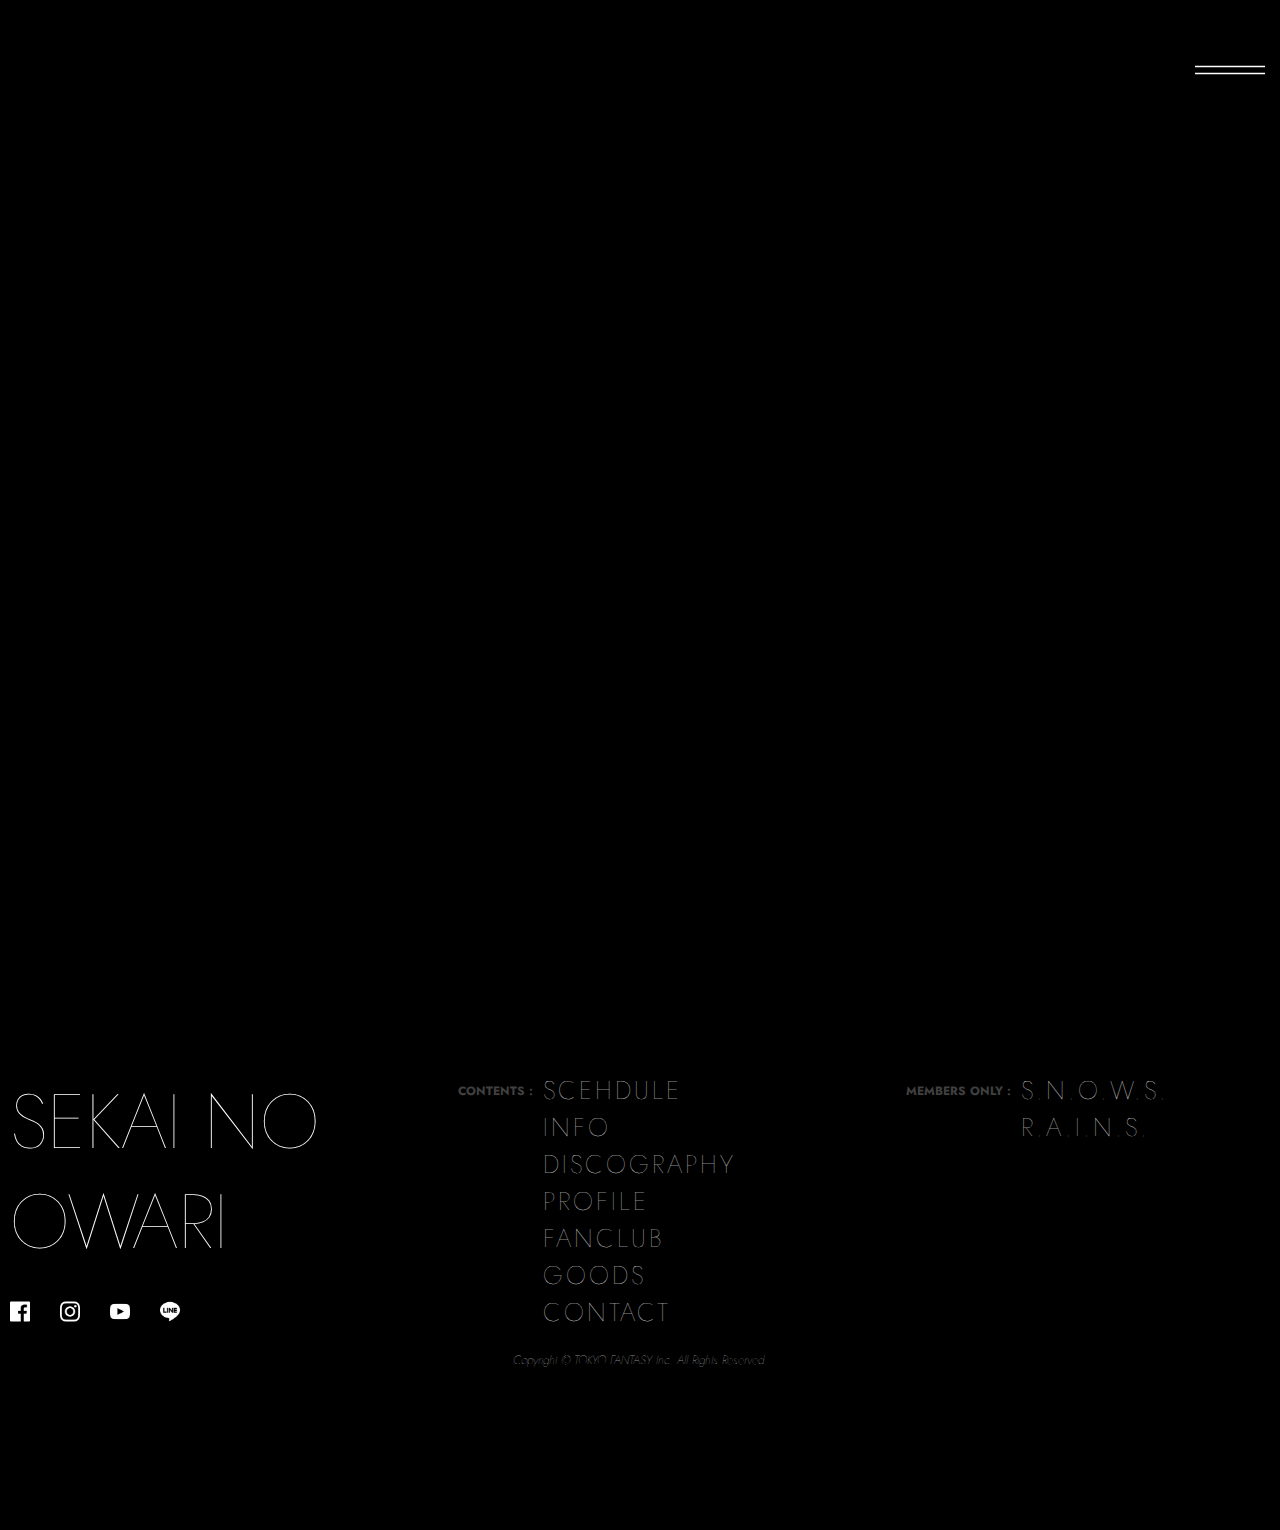
==== info.html @ b091502c "202010060150" ====
<!DOCTYPE html>
<html lang="en">
<head>
    <meta charset="UTF-8">
    <title>INFO</title>
    <meta name="viewport" content="width=device-width, initial-scale=1.0">
    <meta name="Title" content="sekai no owari">
    <meta name="Subject" content="sekai no owari">
    <meta name="Keywords" content="sekai no owari">
    <meta name="Copyright" content="copyright (c) Tokyo Fantasy all rights reserved. contact webmaster for more information webmaster@skow.co.jp">

    <link rel="stylesheet" href="css/main.css">
    <link rel="stylesheet" href="css/media.css">
    <script src="js/jquery-3.5.1.min.js"></script>
    <script src="js/jquery-ui-1.8.23.custom.min.js"></script>
    <script src="js/jquery.scrollTo-1.4.2-min.js"></script>
    <script src="js/jquery.parallax-1.1.3.js"></script>

    <script src="js/main.js"></script>
</head>

<body>
    <div class="top">
        <header class="inbox" id="top">
            <div class="menu_toggle">
                <div class="hambuger">
                    <span></span>
                    <span></span>
                </div>
                <div class="cross">
                    <span></span>
                    <span></span>
                </div>
            </div>

        </header>
        <div class="gnbarea">
            <div class="banner_h1 gnbtit">
                <h1><a>
                        SEKAI
                        NO
                        OWARI
                    </a></h1>
            </div>
            <div class="gnbclose">
                <span></span>
                <span></span>
            </div>
            <div class="fc gnb">
                <h3>CONTENTS : </h3>
                <ul>
                    <li>
                        <a href="#">SCEHDULE</a>
                    </li>
                    <li>
                        <a href="#">INFO</a>
                    </li>
                    <li>
                        <a href="#">DISCOGRAPHY</a>
                    </li>
                    <li>
                        <a href="#">PROFILE</a>
                    </li>
                    <li>
                        <a href="#">FANCLUB</a>
                    </li>
                    <li>
                        <a href="#">GOODS</a>
                    </li>
                    <li>
                        <a href="#">CONTACT</a>
                    </li>
                </ul>
            </div>
        </div>
    </div>
    
    <div class="content">
       
    </div>
    
    
    
    
    
    <footer class="page" id="ft">
        <section class="inbox ft">
            <div class="fbx ftt">
                <div class="col-4 ft1">
                    <h3>
                        <a onclick="location.href='index.html'">SEKAI NO OWARI</a>
                    </h3>
                    <ul class="fsns">
                        <li>
                            <a href="#" class="ico">
                                <img src="images/sns/fb_w.png" alt="">

                            </a>
                        </li>
                        <li>
                            <a href="#" class="ico">
                                <img src="images/sns/insta_w.png" alt="">

                            </a>
                        </li>
                        <li>
                            <a href="#" class="ico">
                                <img src="images/sns/yt_w.png" alt="">

                            </a>
                        </li>
                        <li>
                            <a href="#" class="ico">
                                <img src="images/sns/line_w.png" alt="">

                            </a>
                        </li>
                    </ul>
                </div>
                <div class="col-4 fbx fc">
                    <h3>CONTENTS : </h3>
                    <ul>
                        <li>
                            <a href="#">SCEHDULE</a>
                        </li>
                        <li>
                            <a href="#">INFO</a>
                        </li>
                        <li>
                            <a href="#">DISCOGRAPHY</a>
                        </li>
                        <li>
                            <a href="#">PROFILE</a>
                        </li>
                        <li>
                            <a href="#">FANCLUB</a>
                        </li>
                        <li>
                            <a href="#">GOODS</a>
                        </li>
                        <li>
                            <a href="#">CONTACT</a>
                        </li>
                    </ul>
                </div>
                <div class="col-4 fbx fc fm">
                    <h3>MEMBERS ONLY : </h3>
                    <ul>
                        <li>
                            <a href="#">S.N.O.W.S.</a>
                        </li>
                        <li>
                            <a href="#">R.A.I.N.S.</a>
                        </li>
                    </ul>
                </div>
            </div>
            <address>Copyright © TOKYO FANTASY Inc. All Rights Reserved.</address>

        </section>
    </footer>

</body></html>
---- css/main.css ----
@charset "utf-8";
/* MAIN.CSS */



@import url(gridSetFlex.css);
@import url(gridView.css);
@import url(reset.css);
@import url(core.css);


html,
body {
    margin: 0;
    padding: 0;
    width: 100%;
    height: 100%;


}


/* 그리드 재정의 */
.grid {

    width: 1762px;
    z-index: -1;

}


.page {

    width: 100%;
    height: 100%;
    /*   outline: 2px dotted red;*/
}

.inbox {
    position: relative;
    top: 50%;
    /*세로크기의 중앙에 오도록 셋팅*/
    transform: translateY(-50%);
    width: 1440px;
    max-width: 100%;
    /*height: 100%;*/
    margin: 0 auto;

}

/* 상단 */

.content{
    height:100vh;
    background-color: #000;
}

/* 토글버튼 */

.menu_toggle {

    position: absolute;
    right: 0;
    top: 50px;
    width: 100px;
    height: 40px;
    cursor: pointer;

}

.hambuger,
.cross {

    position: absolute;
    top: 50%;
    left: 50%;
    transform: translate(-50%, -50%);
}


.hambuger span {

    display: block;
    width: 70px;
    height: 2px;
    margin-bottom: 5px;
    overflow: hidden;
    position: relative;
}

.hambuger span:last-child {

    margin: 0;

}

.hambuger span:before,
.hambuger span:after {

    content: "";
    position: absolute;
    width: 100%;
    height: 100%;
    background-color: #fff;
    transform: translateX(-200%);
    transition: transform ease 500ms;
}

.hambuger span:after {

    transform: translateX(0);
}

.hambuger span:last-child::before,
.hambuger span:last-child::after {

    transition-delay: 75ms;
}

.menu_toggle:hover .hambuger span::before {

    transform: translateX(0);
}

.menu_toggle:hover .hambuger span:after {
    transform: translateX(200%);
}

.menu_toggle.active .hambuger span:before {
    transform: translateX(100%);
}

.menu_toggle.active .hambuger span:after {
    transform: translateX(200%);
}

.cross span {
    display: block;
    width: 18px;
    height: 2px;
    background-color: #fff;
    transform: translateY(50%) rotate(45deg) scaleX(0);
    transition: transform ease 200ms;
}

.cross span:last-child {
    transform: translateY(-50%) rotate(-45deg) scaleX(0);
}

.menu_toggle.active .cross span {
    transition-delay: 450ms;
    transform: translateY(50%) rotate(45deg) scaleX(1);
}

.menu_toggle.active .cross span:last-child {
    transform: translateY(-50%) rotate(-45deg) scaleX(1);
}

.gnbarea {
    position: fixed;
    left: 0;
    top: 0;
    width: 100%;
    height: 100vh;
    background-color: rgba(0,0,0,1);
    z-index: 99;
    display: none;
}

.banner_h1.gnbtit h1 a {
    display: block;
    transform: scale(.5);
}

.gnbclose {
    cursor: pointer;
}

.gnbclose span {
    display: block;
    position: absolute;
    right: 243px;
    top: 69px;
    width: 70px;
    height: 2px;
    background-color: #fff;
}

.gnbclose span:first-child {
    transform: rotate(10deg);
}

.gnbclose span:last-child {
    transform: rotate(-10deg);
}

.fc.gnb{
    position:absolute;
    right: 256px;
    bottom:90px;
    transform: scale(1.2);
}









/*////////// 1. 배너영역  /////////////*/



.banner {


    background: url(../images/main_profile.jpg) no-repeat fixed 50% 50%;
    background-size: 70%;
    background-color: #1c1c1c;

}

.banner_h1 {


    width: 30%;
}



.banner_h1 a {

    height: 300px;
    color: #fff;
    font-size: 200px;
    font-family: 'Jost', sans-serif;
    font-weight: 100;
    line-height: 180px;
    transition: color .1s ease-in-out;

}

.banner_h1 pre:hover {

    color: rgba(255, 255, 255, .5);
    transition: color .1s cubic-bezier(.1, .7, .6, .1);
}

.banner_h2 {

    padding: 60px 10px;

}

.banner_h2 pre {

    font-family: 'Jost', sans-serif;
}

.banner_h3 {

    padding: 0px 10px;

}

.banner_h2,
.banner_h3 {

    color: #464646;
    letter-spacing: 3px;
    font-weight: 400;
}

.banner_h3 a {

    color: #fff;
    font-size: 25px;

}

.banner_h3 a:hover {

    color: rgba(255, 255, 255, .5);
    transition: color .1s cubic-bezier(.1, .7, .6, .1);

}




/* topics */

.topics {

    background-color: #000238;
    color: #e9e9e9;

}

#topics {


    top: 20%;
    transform: translate(0%);

}

.topics_title h2 {


    position: absolute;
    left: -90px;
    font-size: 72px;
    transform: rotate(90deg);
    font-family: 'Jost', sans-serif;
    font-weight: 100;
    letter-spacing: 10px;
    text-align: bottom;
}

.topics_list {

    margin-left: 200px;
    display: flex;
    flex-wrap: wrap;
    width: 1230px;
    height: 620px;

}

.topics_list li {

    width: 50%;
    position: relative;

}


.ta {

    width: 100%;
    color: #fff;
    opacity: .9;
    display: flex;

}

.topics_list .date {

    position: absolute;
    top: 0;
    left: 0;


}

.topics_list .date strong {

    font-size: 2.25rem;

}


.topics_list .date p {

    position: absolute;
    top: 10px;
    left: 50px;

}

.topics_list .date i {

    position: absolute;
    top: 30px;
    left: 50px;

}

.cg_sub {

    position: absolute;
    bottom: 0px;
    left: 0;
    z-index: 1;
    width: 86%;
    margin-bottom: 30px;


}

.cg_sub .cg span {

    display: inline-block;
    letter-spacing: 1px;
    margin-bottom: 10px;
    margin-left: 10px;
    opacity: .2;

}

.cg_sub h3 {

    font-size: 20px;

}

.lazy_wrap {

    position: absolute;
    width: 500px;
    height: 300px;
    right: 0;
    bottom: 0;
    top: 20px;
    background-color: rgba(255, 255, 255, 0);
    display: flex;
    justify-content: center;
    opacity: 1;
    transition: background .7s ease-out;
    overflow: hidden;
}

.lazy_wrap img {

    width: 300px;
    height: 300px;
    z-index: 2px;
    transform: scale(1);
    transition: all .5s ease-out;

}

.lazy_wrap:hover {

    background-color: rgba(255, 255, 255, .3);
}

.lazy_wrap:hover img {

    transform: scale(1.15);
}


/* 3. SCHEDULE */

#schedule {

    padding-top: 100px;
    background-color: #fff;

}

.schedule {
    display: flex;
    height: 100%;
    justify-content: space-between;
    align-items: center;
}


.schedule_title h2 {

    position: absolute;
    left: -100px;
    transform: rotate(90deg);
    font-size: 72px;
    font-family: 'Jost', sans-serif;
    font-weight: 100;
    letter-spacing: 10px;
    text-align: bottom;
    color: #000;

}


.schedule_list_detail {
    width: 100vh;
}


.schedule_list_detail li {

    width: 50vw;
    height: 150px;
    border-top-style: solid;
    border-top-width: 1px;
    border-top-color: rgba(195, 195, 195, .2);
    line-height: 50px;
    overflow: hidden;

}




.scha p {
    display: inline-block;
    color: #aaaaaa;
}

.schatop {

    padding: 10px 0;
}

.schabt {

    position: relative;
    color: #fff;
    font-size: 1vw;
    padding: 5px 10px;

}

.schabt b {

    font-weight: 400;
    color: #fff;
    position: relative;
    z-index: 2;
    display: inline;
}

.schabt::before,
.schabt::after {

    content: '';
    position: absolute;
    top: 0;
    left: 0;
    width: 100%;
    height: 100%;
    background: #000;
    z-index: 0;

}

.schabt::after {

    z-index: 1;
    background: #e8e8e8;
    transform: translate3d(-101%, 0, 0)
}

.schabt:hover b {
    animation-name: t-anim;
    animation-duration: 1.4s;
    animation-timing-function: ease;
    animation-iteration-count: 1;
    animation-direction: normal;
    animation-fill-mode: forwards
}

.schabt:hover::after {
    animation-name: gray-anim;
    animation-duration: 1.4s;
    animation-timing-function: ease;
    animation-iteration-count: 1;
    animation-direction: normal;
    animation-fill-mode: forwards
}


@keyframes gray-anim {
    0% {
        transform: translate3d(-101%, 0, 0)
    }

    100% {
        transform: translate3d(100%, 0, 0)
    }
}

@keyframes t-anim {
    0% {
        color: #fff
    }

    40% {
        color: #000
    }

    100% {
        color: #fff
    }
}


.viewall {

    position: relative;
    display: block;
    margin-top: 50px;
    padding: 10px;
    font-weight: 200;
    font-size: 50px;
    z-index: 2;
    overflow: hidden;
}


.viewall::before,
.viewall::after {

    content: '';
    position: absolute;
    bottom: 0;
    left: 0;
    width: 100%;
    height: 1px;
    background: #000;
    z-index: 0;

}

.viewall::after {

    z-index: 1;
    background: #f7f3f3;
    transform: translate3d(-101%, 0, 0)
}

.viewall:hover::after {
    animation-name: gray-anim;
    animation-duration: 1.4s;
    animation-timing-function: ease;
    animation-iteration-count: 1;
    animation-direction: normal;
    animation-fill-mode: forwards
}


@keyframes gray-anim {
    0% {
        transform: translate3d(-101%, 0, 0)
    }

    100% {
        transform: translate3d(100%, 0, 0)
    }
}

.vwtxt {

    display: block;
    transition: all .5s ease-out;

}


.viewall:hover .vwtxt {

    transform: translateX(50px);
}



/* info */
#info {
    padding-top: 100px;
    background-color: #f1f1f1;

}

.info {

    display: flex;
    align-items: center;
    justify-content: space-between;

}

.info_title {
    font-size: 72px;
    font-family: 'Jost', sans-serif;
    font-weight: 100;
    letter-spacing: 10px;
    transform: rotate(90deg);
    letter-spacing: 10px;
    text-align: bottom;
}

.infoul {
    width: 100vh;
}

.infoul li {
    width: 50vw;
    border-top-width: 1px;
    border-top-style: solid;
    border-top-color: rgba(195, 195, 195, .2);
}

.iflitit {
    margin-top: 10px;
    font-size: 1vw;
}

.infoul a {
    display: block;
    padding: 30px 20px;
    transition: .5s;
}

.infoul li:last-child a {
    padding: 0;
}

.infoul a:hover {
    background-color: rgba(195, 195, 195, .2);
}

.infoul li:last-child a:hover {
    background-color: rgba(195, 195, 195, 0);
}

/* VIDEO */

#video {
    background-color: #1c1c1c;
}

.video {

    display: flex;
    align-items: center;
    justify-content: space-between;

}

.video_title {
    color: #e8e8e8;
    font-size: 72px;
    font-family: 'Jost', sans-serif;
    font-weight: 100;
    letter-spacing: 10px;
    transform: rotate(90deg)
}

.topics_list.vdul {
    margin-left: 0;
}

.cg_sub.vt {

    left: 0px;
}

.vi::after {
    position: absolute;
    content: '';
    width: 100%;
    height: 100%;
    top: 0;
    left: 0;
    background-color: rgba(255, 255, 255, .0);
    transition: .5s linear;

}

.lazy_wrap.vi {
    overflow: hidden;
}

.lazy_wrap.vi img {
    width: 500px;
    ;
}

.vi:hover:after {
    background-color: rgba(255, 255, 255, .3);
}

/* 탑 버튼 */

.gotop {
    position: relative;
    bottom: -300px;
    width: 100%;
    height: 100px;
    background-color: #111;
    cursor: pointer;
    transition: all .3s linear;

}

.gotop:hover {

    background-color: #222;

}

.gotop span {
    position: absolute;
    top: 50%;
    width: 20px;
    height: 2px;
    background-color: #fff;
}

.gotop span:first-child {
    transform: rotate(30deg);
    left: 50%
}

.gotop span:last-child {
    transform: rotate(-30deg);
    left: calc(50% - 17px);
}


/* footer */

#ft {
    height: 70vh;
    background-color: #000;
}

.fbx.ftt{
    justify-content: space-between;
}

.ftt .col-4{
    flex-basis: 30%;
}

.ft1 h3 {
    font-size: 6vw;
    margin-bottom: 30px;
    color: #fff;
    font-weight: 100;
    line-height: 100px;
    transition: all .2s linear;
}

.ft1 h3:hover {
    color: rgba(255, 255, 255, .5);
}


.fsns {
    display: flex;
    
}

.fsns li {
    margin-right: 30px;
}

.ico img {
    width: 20px;
    opacity: 1;
    transition: .3s linear;

}


.ico:hover img {
    opacity: .4;
}

.fc h3 {
    color: #404040;
    margin-right: 10px;
    margin-top: 10px;
}

.fc ul a {
    font-size: 2vw;
    color: #fff;
    font-weight: 100;
    letter-spacing: 3px;
    transition: .3s linear;
}

.fc ul a:hover {
    color: rgba(255, 255, 255, .5);
}

.ft address {
    text-align: center;
    color: #fff;
    font-weight: 100;
    margin-top: 10px;
}
---- css/media.css ----
@charset "utf-8";
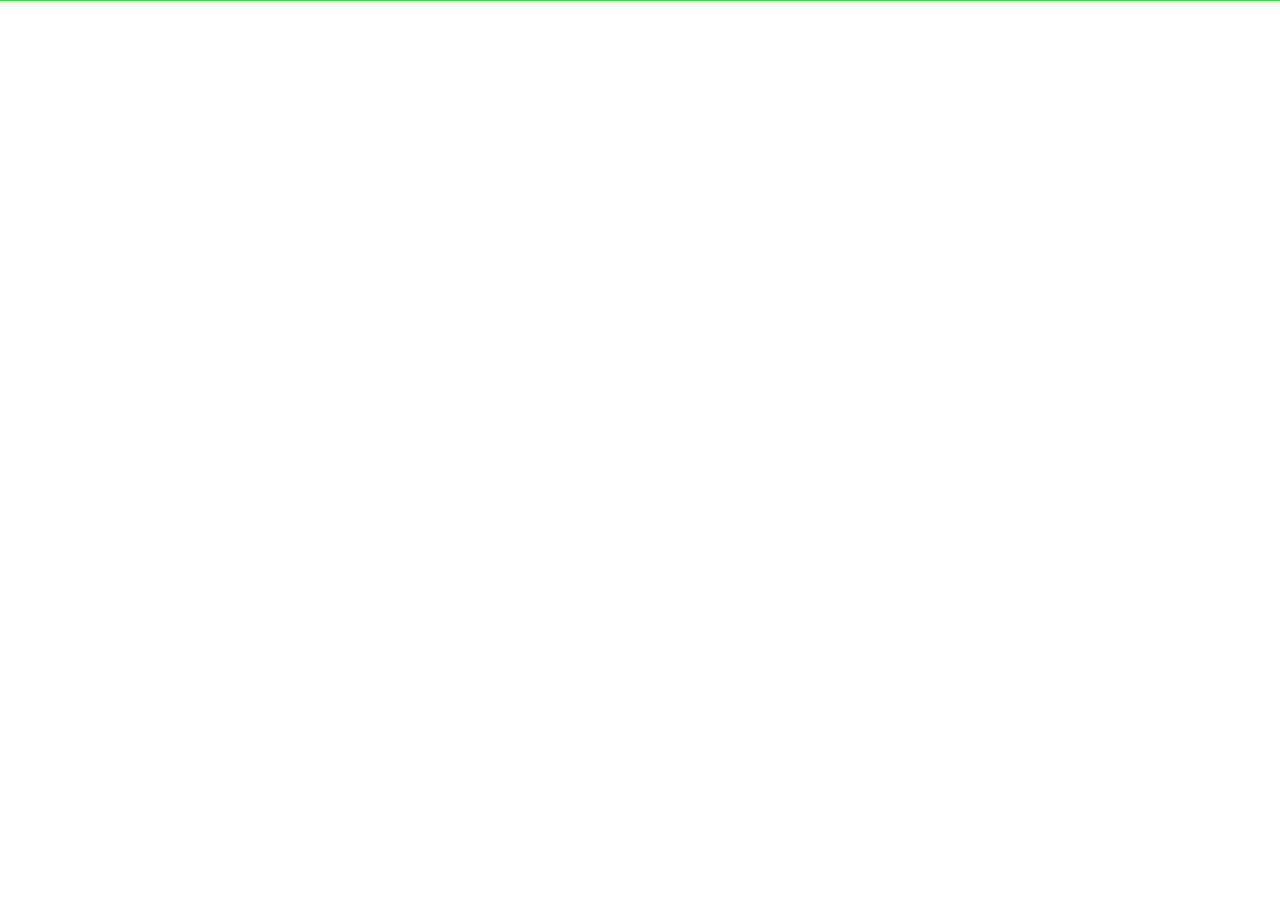
==== commit 6cfe7983: "20201008" ====
--- a/info.html
+++ b/info.html
@@ -13,10 +13,18 @@
     <link rel="stylesheet" href="css/media.css">
     <script src="js/jquery-3.5.1.min.js"></script>
     <script src="js/jquery-ui-1.8.23.custom.min.js"></script>
-    <script src="js/jquery.scrollTo-1.4.2-min.js"></script>
-    <script src="js/jquery.parallax-1.1.3.js"></script>
+    <script src="js/jquery.smoothwheel.js"></script>
 
     <script src="js/main.js"></script>
+    
+    <style>
+        .content{
+            height: 100%;
+            background-color: #fff;
+            margin-top: 100%;
+        }
+    
+    </style>
 </head>
 
 <body>
@@ -74,90 +82,90 @@
             </div>
         </div>
     </div>
-    
-    <div class="content">
-       
-    </div>
-    
-    
-    
-    
-    
-    <footer class="page" id="ft">
-        <section class="inbox ft">
-            <div class="fbx ftt">
-                <div class="col-4 ft1">
-                    <h3>
-                        <a onclick="location.href='index.html'">SEKAI NO OWARI</a>
-                    </h3>
-                    <ul class="fsns">
-                        <li>
-                            <a href="#" class="ico">
-                                <img src="images/sns/fb_w.png" alt="">
-
-                            </a>
-                        </li>
-                        <li>
-                            <a href="#" class="ico">
-                                <img src="images/sns/insta_w.png" alt="">
-
-                            </a>
-                        </li>
-                        <li>
-                            <a href="#" class="ico">
-                                <img src="images/sns/yt_w.png" alt="">
-
-                            </a>
-                        </li>
-                        <li>
-                            <a href="#" class="ico">
-                                <img src="images/sns/line_w.png" alt="">
-
-                            </a>
-                        </li>
-                    </ul>
-                </div>
-                <div class="col-4 fbx fc">
-                    <h3>CONTENTS : </h3>
-                    <ul>
-                        <li>
-                            <a href="#">SCEHDULE</a>
-                        </li>
-                        <li>
-                            <a href="#">INFO</a>
-                        </li>
-                        <li>
-                            <a href="#">DISCOGRAPHY</a>
-                        </li>
-                        <li>
-                            <a href="#">PROFILE</a>
-                        </li>
-                        <li>
-                            <a href="#">FANCLUB</a>
-                        </li>
-                        <li>
-                            <a href="#">GOODS</a>
-                        </li>
-                        <li>
-                            <a href="#">CONTACT</a>
-                        </li>
-                    </ul>
-                </div>
-                <div class="col-4 fbx fc fm">
-                    <h3>MEMBERS ONLY : </h3>
-                    <ul>
-                        <li>
-                            <a href="#">S.N.O.W.S.</a>
-                        </li>
-                        <li>
-                            <a href="#">R.A.I.N.S.</a>
-                        </li>
-                    </ul>
-                </div>
+    <div id="wrap">
+            <div class="content">
+               
             </div>
-            <address>Copyright © TOKYO FANTASY Inc. All Rights Reserved.</address>
-
-        </section>
-    </footer>
-
+            
+            
+            
+            
+            
+            <footer class="page" id="ft">
+                <section class="inbox ft">
+                    <div class="fbx ftt">
+                        <div class="col-4 ft1">
+                            <h3>
+                                <a onclick="location.href='index.html'">SEKAI NO OWARI</a>
+                            </h3>
+                            <ul class="fsns">
+                                <li>
+                                    <a href="#" class="ico">
+                                        <img src="images/sns/fb_w.png" alt="">
+        
+                                    </a>
+                                </li>
+                                <li>
+                                    <a href="#" class="ico">
+                                        <img src="images/sns/insta_w.png" alt="">
+        
+                                    </a>
+                                </li>
+                                <li>
+                                    <a href="#" class="ico">
+                                        <img src="images/sns/yt_w.png" alt="">
+        
+                                    </a>
+                                </li>
+                                <li>
+                                    <a href="#" class="ico">
+                                        <img src="images/sns/line_w.png" alt="">
+        
+                                    </a>
+                                </li>
+                            </ul>
+                        </div>
+                        <div class="col-4 fbx fc">
+                            <h3>CONTENTS : </h3>
+                            <ul>
+                                <li>
+                                    <a href="#">SCEHDULE</a>
+                                </li>
+                                <li>
+                                    <a href="#">INFO</a>
+                                </li>
+                                <li>
+                                    <a href="#">DISCOGRAPHY</a>
+                                </li>
+                                <li>
+                                    <a href="#">PROFILE</a>
+                                </li>
+                                <li>
+                                    <a href="#">FANCLUB</a>
+                                </li>
+                                <li>
+                                    <a href="#">GOODS</a>
+                                </li>
+                                <li>
+                                    <a href="#">CONTACT</a>
+                                </li>
+                            </ul>
+                        </div>
+                        <div class="col-4 fbx fc fm">
+                            <h3>MEMBERS ONLY : </h3>
+                            <ul>
+                                <li>
+                                    <a href="#">S.N.O.W.S.</a>
+                                </li>
+                                <li>
+                                    <a href="#">R.A.I.N.S.</a>
+                                </li>
+                            </ul>
+                        </div>
+                    </div>
+                    <address>Copyright © TOKYO FANTASY Inc. All Rights Reserved.</address>
+        
+                </section>
+            </footer>
+        </div>
 </body></html>--- a/css/main.css
+++ b/css/main.css
@@ -11,11 +11,11 @@
 
 html,
 body {
-    margin: 0;
-    padding: 0;
-    width: 100%;
-    height: 100%;
-
+	margin: 0;
+	padding: 0;
+	width: 100%;
+	height: 100%;
+	overflow: hidden;
 
 }
 
@@ -23,866 +23,962 @@
 /* 그리드 재정의 */
 .grid {
 
-    width: 1762px;
-    z-index: -1;
+	width: 1762px;
+	z-index: -1;
 
 }
 
 
 .page {
 
-    width: 100%;
-    height: 100%;
-    /*   outline: 2px dotted red;*/
+	width: 100%;
+	height: 100%;
+	/*   outline: 2px dotted red;*/
 }
 
 .inbox {
-    position: relative;
-    top: 50%;
-    /*세로크기의 중앙에 오도록 셋팅*/
-    transform: translateY(-50%);
-    width: 1440px;
-    max-width: 100%;
-    /*height: 100%;*/
-    margin: 0 auto;
-
+	position: relative;
+	top: 50%;
+	/*세로크기의 중앙에 오도록 셋팅*/
+	transform: translateY(-50%);
+	width: 1440px;
+	max-width: 100%;
+	/*height: 100%;*/
+	margin: 0 auto;
+
+}
+
+#wrap {
+	width: 100%;
+	height: 100%;
+	overflow: auto;
 }
 
 /* 상단 */
 
-.content{
-    height:100vh;
-    background-color: #000;
+.top {
+	position: relative;
+	z-index: 999;
+	width: 100%;
+	outline: 1px solid lime;
+}
+
+.toptit {
+	position: absolute;
+	top: 55px;
+	left: 15%;
+	color: #fff;
+	display: none;
+	font-size: 2vw;
+	font-weight: 100;
+	transition: .8s ease-out;
+	cursor: pointer;
 }
 
 /* 토글버튼 */
 
 .menu_toggle {
 
-    position: absolute;
-    right: 0;
-    top: 50px;
-    width: 100px;
-    height: 40px;
-    cursor: pointer;
+	position: absolute;
+	right: 0;
+	top: 50px;
+	width: 100px;
+	height: 40px;
+	cursor: pointer;
 
 }
 
 .hambuger,
 .cross {
 
+	position: absolute;
+	top: 50%;
+	left: 50%;
+	transform: translate(-50%, -50%);
+}
+
+
+.hambuger span {
+
+	display: block;
+	width: 70px;
+	height: 2px;
+	margin-bottom: 5px;
+	overflow: hidden;
+	position: relative;
+	background-color: #fff;
+}
+
+.hambuger span:last-child {
+
+	margin: 0;
+
+}
+
+.hambuger span:before,
+.hambuger span:after {
+
+	content: "";
+	position: absolute;
+	width: 100%;
+	height: 100%;
+	background-color: #fff;
+	transform: translateX(-200%);
+	transition: transform ease 500ms;
+}
+
+.hambuger span:after {
+
+	transform: translateX(0);
+}
+
+.hambuger span:last-child::before,
+.hambuger span:last-child::after {
+
+	transition-delay: 75ms;
+}
+
+.menu_toggle:hover .hambuger span::before {
+
+	transform: translateX(0);
+}
+
+.menu_toggle:hover .hambuger span:after {
+	transform: translateX(200%);
+}
+
+.menu_toggle.active .hambuger span:before {
+	transform: translateX(100%);
+}
+
+.menu_toggle.active .hambuger span:after {
+	transform: translateX(200%);
+}
+
+.cross span {
+	display: block;
+	width: 18px;
+	height: 2px;
+	background-color: #fff;
+	transform: translateY(50%) rotate(45deg) scaleX(0);
+	transition: transform ease 200ms;
+}
+
+.cross span:last-child {
+	transform: translateY(-50%) rotate(-45deg) scaleX(0);
+}
+
+.menu_toggle.active .cross span {
+	transition-delay: 450ms;
+	transform: translateY(50%) rotate(45deg) scaleX(1);
+}
+
+.menu_toggle.active .cross span:last-child {
+	transform: translateY(-50%) rotate(-45deg) scaleX(1);
+}
+
+.gnbarea {
+	position: fixed;
+	left: 0;
+	top: 0;
+	width: 100%;
+	height: 100vh;
+	background-color: rgba(0, 0, 0, 1);
+	z-index: 99;
+	display: none;
+}
+
+.banner_h1.gnbtit h1 a {
+	display: block;
+	transform: scale(.5);
+}
+
+.gnbclose {
+	position: absolute;
+	right: 239px;
+    top: 13px;
+	width:100px;
+	height:100px;
+	color:#fff;
+	font-size: 5vw;
+	font-weight: 100;
+	cursor: pointer;
+	text-align: center;
+	line-height: 100px;
+}
+
+.fc.gnb {
+	position: absolute;
+	right: 256px;
+	bottom: 90px;
+	transform: scale(1.2);
+}
+
+
+
+
+
+
+
+
+
+/*////////// 1. 배너영역  /////////////*/
+
+
+
+.banner {
+
+	position: relative;
+	/*	
+	background: url(../images/main_profile.jpg) no-repeat fixed 50% 50%;
+	background-size: 70%;*/
+	background-color: #1c1c1c;
+	/*overflow: hidden;*/
+
+}
+
+/*움직일 배너 이미지*/
+.mpro {
+	position: absolute;
+	width: 70%;
+	left: 25%;
+	transition: top 1s ease-out;
+}
+
+.banner_h1 {
+
+
+	width: 30%;
+}
+
+
+
+.banner_h1 a {
+
+	height: 300px;
+	color: #fff;
+	font-size: 200px;
+	font-family: 'Jost', sans-serif;
+	font-weight: 100;
+	line-height: 180px;
+	transition: color .1s ease-in-out;
+
+}
+
+.banner_h1 pre:hover {
+
+	color: rgba(255, 255, 255, .5);
+	transition: color .1s cubic-bezier(.1, .7, .6, .1);
+}
+
+.banner_h2 {
+
+	padding: 60px 10px;
+
+}
+
+.banner_h2 pre {
+
+	font-family: 'Jost', sans-serif;
+}
+
+.banner_h3 {
+
+	padding: 0px 10px;
+
+}
+
+.banner_h2,
+.banner_h3 {
+
+	color: #464646;
+	letter-spacing: 3px;
+	font-weight: 400;
+}
+
+.banner_h3 a {
+
+	color: #fff;
+	font-size: 25px;
+
+}
+
+.banner_h3 a:hover {
+
+	color: rgba(255, 255, 255, .5);
+	transition: color .1s cubic-bezier(.1, .7, .6, .1);
+
+}
+
+
+
+
+/* topics */
+
+.topics {
+
+	background-color: #000238;
+	color: #e9e9e9;
+
+}
+
+#topics {
+
+
+	top: 20%;
+	transform: translate(0%);
+
+}
+
+.topics_title h2 {
+
+
+	position: absolute;
+	left: -90px;
+	font-size: 72px;
+	transform: rotate(90deg);
+	font-family: 'Jost', sans-serif;
+	font-weight: 100;
+	letter-spacing: 10px;
+	text-align: bottom;
+}
+
+.topics_list {
+
+	margin-left: 200px;
+	display: flex;
+	flex-wrap: wrap;
+	width: 1230px;
+	height: 620px;
+
+}
+
+.topics_list li {
+
+	width: 50%;
+	position: relative;
+
+}
+
+
+.ta {
+
+	width: 100%;
+	color: #fff;
+	opacity: .9;
+	display: flex;
+
+}
+
+.topics_list .date {
+
+	position: absolute;
+	top: 0;
+	left: 0;
+
+
+}
+
+.topics_list .date strong {
+
+	font-size: 2.25rem;
+
+}
+
+
+.topics_list .date p {
+
+	position: absolute;
+	top: 10px;
+	left: 50px;
+
+}
+
+.topics_list .date i {
+
+	position: absolute;
+	top: 30px;
+	left: 50px;
+
+}
+
+.cg_sub {
+
+	position: absolute;
+	bottom: 0px;
+	left: 0;
+	z-index: 1;
+	width: 86%;
+	margin-bottom: 30px;
+
+
+}
+
+.cg_sub .cg span {
+
+	display: inline-block;
+	letter-spacing: 1px;
+	margin-bottom: 10px;
+	margin-left: 10px;
+	opacity: .2;
+
+}
+
+.cg_sub h3 {
+
+	font-size: 20px;
+	white-space: nowrap;
+}
+
+.lazy_wrap {
+
+	position: absolute;
+	width: 500px;
+	height: 300px;
+	right: 0;
+	bottom: 0;
+	top: 20px;
+	background-color: rgba(255, 255, 255, 0);
+	display: flex;
+	justify-content: center;
+	opacity: 1;
+	transition: background .7s ease-out;
+	overflow: hidden;
+}
+
+.lazy_wrap img {
+
+	width: 300px;
+	height: 300px;
+	z-index: 2px;
+	transform: scale(1);
+	transition: all .5s ease-out;
+
+}
+
+.lazy_wrap:hover {
+
+	background-color: rgba(255, 255, 255, .3);
+}
+
+.lazy_wrap:hover img {
+
+	transform: scale(1.15);
+}
+
+
+/* 3. SCHEDULE */
+
+#schedule {
+
+	padding-top: 100px;
+	background-color: #fff;
+
+}
+
+.schedule {
+	display: flex;
+	height: 100%;
+	justify-content: space-between;
+	align-items: center;
+}
+
+
+.schedule_title h2 {
+
+	position: absolute;
+	left: -100px;
+	transform: rotate(90deg);
+	font-size: 72px;
+	font-family: 'Jost', sans-serif;
+	font-weight: 100;
+	letter-spacing: 10px;
+	text-align: bottom;
+	color: #000;
+
+}
+
+
+.schedule_list_detail {
+	width: 100vh;
+}
+
+
+.schedule_list_detail li {
+
+	width: 50vw;
+	height: 150px;
+	border-top-style: solid;
+	border-top-width: 1px;
+	border-top-color: rgba(195, 195, 195, .2);
+	line-height: 50px;
+	overflow: hidden;
+
+}
+
+
+
+
+.scha p {
+	display: inline-block;
+	color: #aaaaaa;
+}
+
+.schatop {
+
+	padding: 10px 0;
+}
+
+.schabt {
+
+	position: relative;
+	color: #fff;
+	font-size: 1vw;
+	padding: 5px 10px;
+
+}
+
+.schabt b {
+
+	font-weight: 400;
+	color: #fff;
+	position: relative;
+	z-index: 2;
+	display: inline;
+}
+
+.schabt::before,
+.schabt::after {
+
+	content: '';
+	position: absolute;
+	top: 0;
+	left: 0;
+	width: 100%;
+	height: 100%;
+	background: #000;
+	z-index: 0;
+
+}
+
+.schabt::after {
+
+	z-index: 1;
+	background: #e8e8e8;
+	transform: translate3d(-101%, 0, 0)
+}
+
+.schabt:hover b {
+	animation-name: t-anim;
+	animation-duration: 1.4s;
+	animation-timing-function: ease;
+	animation-iteration-count: 1;
+	animation-direction: normal;
+	animation-fill-mode: forwards
+}
+
+.schabt:hover::after {
+	animation-name: gray-anim;
+	animation-duration: 1.4s;
+	animation-timing-function: ease;
+	animation-iteration-count: 1;
+	animation-direction: normal;
+	animation-fill-mode: forwards
+}
+
+
+@keyframes gray-anim {
+	0% {
+		transform: translate3d(-101%, 0, 0)
+	}
+
+	100% {
+		transform: translate3d(100%, 0, 0)
+	}
+}
+
+@keyframes t-anim {
+	0% {
+		color: #fff
+	}
+
+	40% {
+		color: #000
+	}
+
+	100% {
+		color: #fff
+	}
+}
+
+
+.viewall {
+
+	position: relative;
+	display: block;
+	margin-top: 50px;
+	padding: 10px;
+	font-weight: 200;
+	font-size: 50px;
+	z-index: 2;
+	overflow: hidden;
+}
+
+
+.viewall::before,
+.viewall::after {
+
+	content: '';
+	position: absolute;
+	bottom: 0;
+	left: 0;
+	width: 100%;
+	height: 1px;
+	background: #000;
+	z-index: 0;
+
+}
+
+.viewall::after {
+
+	z-index: 1;
+	background: #f7f3f3;
+	transform: translate3d(-101%, 0, 0)
+}
+
+.viewall:hover::after {
+	animation-name: gray-anim;
+	animation-duration: 1.4s;
+	animation-timing-function: ease;
+	animation-iteration-count: 1;
+	animation-direction: normal;
+	animation-fill-mode: forwards
+}
+
+
+@keyframes gray-anim {
+	0% {
+		transform: translate3d(-101%, 0, 0)
+	}
+
+	100% {
+		transform: translate3d(100%, 0, 0)
+	}
+}
+
+.vwtxt {
+
+	display: block;
+	transition: all .5s ease-out;
+
+}
+
+
+.viewall:hover .vwtxt {
+
+	transform: translateX(50px);
+}
+
+.vwtxt small {
+	outline: 1px solid lime;
+	line-height: 50px;
+	position: absolute;
+	right: 2%;
+}
+
+
+/* info */
+#info {
+	padding-top: 100px;
+	background-color: #f1f1f1;
+
+}
+
+.info {
+
+	display: flex;
+	align-items: center;
+	justify-content: space-between;
+
+}
+
+.info_title {
+	font-size: 72px;
+	font-family: 'Jost', sans-serif;
+	font-weight: 100;
+	letter-spacing: 10px;
+	transform: rotate(90deg);
+	letter-spacing: 10px;
+	text-align: bottom;
+}
+
+.infoul {
+	width: 100vh;
+}
+
+.infoul li {
+	width: 50vw;
+	border-top-width: 1px;
+	border-top-style: solid;
+	border-top-color: rgba(195, 195, 195, .2);
+}
+
+.iflitit {
+	margin-top: 10px;
+	font-size: 1vw;
+}
+
+.infoul a {
+	display: block;
+	padding: 30px 20px;
+	transition: .5s;
+}
+
+.infoul li:last-child a {
+	padding: 0;
+}
+
+.infoul a:hover {
+	background-color: rgba(195, 195, 195, .2);
+}
+
+.infoul li:last-child a:hover {
+	background-color: rgba(195, 195, 195, 0);
+}
+
+/* VIDEO */
+
+#video {
+	background-color: #1c1c1c;
+	position: relative;
+}
+
+.video {
+	top:0;
+	transform: none;
+	/*.inbox동시적용됨!*/
+	display: flex;
+	align-items: center;
+	justify-content: space-between;
+	transition: top 1s ease-out;
+}
+
+.video_title {
+	color: #e8e8e8;
+	font-size: 72px;
+	font-family: 'Jost', sans-serif;
+	font-weight: 100;
+	letter-spacing: 10px;
+	transform: rotate(90deg)
+}
+
+.topics_list.vdul {
+	margin-left: 0;
+}
+
+.cg_sub.vt {
+
+	left: 0px;
+}
+
+.vi::after {
+	position: absolute;
+	content: '';
+	width: 100%;
+	height: 100%;
+	top: 0;
+	left: 0;
+	background-color: rgba(255, 255, 255, .0);
+	transition: .5s linear;
+
+}
+
+.lazy_wrap.vi {
+	overflow: hidden;
+}
+
+.lazy_wrap.vi img {
+	width: 500px;
+	;
+}
+
+.vi:hover:after {
+	background-color: rgba(255, 255, 255, .3);
+}
+
+
+.circle-fill {
+	position: absolute;
+	fill: transparent;
+	top: 50%;
+	left: 50%;
+	transform: translate(-15%, -25%);
+	z-index: 1;
+}
+
+
+/* 탑 버튼 */
+
+.gotop {
+	position: absolute;
+	bottom: 0;
+	width: 100%;
+	height: 100px;
+	background-color: #111;
+	cursor: pointer;
+	transition: all .3s linear;
+
+}
+
+.gotop:hover {
+
+	background-color: #222;
+
+}
+
+.gotop span {
+	position: absolute;
+	top: 50%;
+	width: 20px;
+	height: 2px;
+	background-color: #fff;
+}
+
+.gotop span:first-child {
+	transform: rotate(30deg);
+	left: 50%
+}
+
+.gotop span:last-child {
+	transform: rotate(-30deg);
+	left: calc(50% - 17px);
+}
+
+
+/* 뮤직비디오 창 열기 */
+
+#yto{
+	position: fixed;
+	width:100%;
+	height:100%;
+	background-color: #000;
+	left:0;
+	top:0;
+	display: none;
+	z-index: 99999;
+}
+
+#screen{
     position: absolute;
     top: 50%;
     left: 50%;
-    transform: translate(-50%, -50%);
-}
-
-
-.hambuger span {
-
+    transform: translate(-50%,-50%);
+    width: 50%;
+    background-color: #000;
+}
+
+/*스크린비율유지*/
+#screen::before{
+    content: "";
     display: block;
-    width: 70px;
-    height: 2px;
-    margin-bottom: 5px;
-    overflow: hidden;
-    position: relative;
-}
-
-.hambuger span:last-child {
-
-    margin: 0;
-
-}
-
-.hambuger span:before,
-.hambuger span:after {
-
-    content: "";
-    position: absolute;
-    width: 100%;
-    height: 100%;
-    background-color: #fff;
-    transform: translateX(-200%);
-    transition: transform ease 500ms;
-}
-
-.hambuger span:after {
-
-    transform: translateX(0);
-}
-
-.hambuger span:last-child::before,
-.hambuger span:last-child::after {
-
-    transition-delay: 75ms;
-}
-
-.menu_toggle:hover .hambuger span::before {
-
-    transform: translateX(0);
-}
-
-.menu_toggle:hover .hambuger span:after {
-    transform: translateX(200%);
-}
-
-.menu_toggle.active .hambuger span:before {
-    transform: translateX(100%);
-}
-
-.menu_toggle.active .hambuger span:after {
-    transform: translateX(200%);
-}
-
-.cross span {
-    display: block;
-    width: 18px;
-    height: 2px;
-    background-color: #fff;
-    transform: translateY(50%) rotate(45deg) scaleX(0);
-    transition: transform ease 200ms;
-}
-
-.cross span:last-child {
-    transform: translateY(-50%) rotate(-45deg) scaleX(0);
-}
-
-.menu_toggle.active .cross span {
-    transition-delay: 450ms;
-    transform: translateY(50%) rotate(45deg) scaleX(1);
-}
-
-.menu_toggle.active .cross span:last-child {
-    transform: translateY(-50%) rotate(-45deg) scaleX(1);
-}
-
-.gnbarea {
-    position: fixed;
-    left: 0;
+    padding-top: 54%;
+    /*가상요소로 패딩탑을 주면 가로크기에 대한 정확한 비율이 나옴!*/
+}
+
+#ytv{
+	position: absolute;
     top: 0;
     width: 100%;
-    height: 100vh;
-    background-color: rgba(0,0,0,1);
-    z-index: 99;
-    display: none;
-}
-
-.banner_h1.gnbtit h1 a {
-    display: block;
-    transform: scale(.5);
-}
-
-.gnbclose {
-    cursor: pointer;
-}
-
-.gnbclose span {
-    display: block;
-    position: absolute;
-    right: 243px;
-    top: 69px;
-    width: 70px;
-    height: 2px;
-    background-color: #fff;
-}
-
-.gnbclose span:first-child {
-    transform: rotate(10deg);
-}
-
-.gnbclose span:last-child {
-    transform: rotate(-10deg);
-}
-
-.fc.gnb{
-    position:absolute;
-    right: 256px;
-    bottom:90px;
-    transform: scale(1.2);
-}
-
-
-
-
-
-
-
-
-
-/*////////// 1. 배너영역  /////////////*/
-
-
-
-.banner {
-
-
-    background: url(../images/main_profile.jpg) no-repeat fixed 50% 50%;
-    background-size: 70%;
-    background-color: #1c1c1c;
-
-}
-
-.banner_h1 {
-
-
-    width: 30%;
-}
-
-
-
-.banner_h1 a {
-
-    height: 300px;
-    color: #fff;
-    font-size: 200px;
-    font-family: 'Jost', sans-serif;
-    font-weight: 100;
-    line-height: 180px;
-    transition: color .1s ease-in-out;
-
-}
-
-.banner_h1 pre:hover {
-
-    color: rgba(255, 255, 255, .5);
-    transition: color .1s cubic-bezier(.1, .7, .6, .1);
-}
-
-.banner_h2 {
-
-    padding: 60px 10px;
-
-}
-
-.banner_h2 pre {
-
-    font-family: 'Jost', sans-serif;
-}
-
-.banner_h3 {
-
-    padding: 0px 10px;
-
-}
-
-.banner_h2,
-.banner_h3 {
-
-    color: #464646;
-    letter-spacing: 3px;
-    font-weight: 400;
-}
-
-.banner_h3 a {
-
-    color: #fff;
-    font-size: 25px;
-
-}
-
-.banner_h3 a:hover {
-
-    color: rgba(255, 255, 255, .5);
-    transition: color .1s cubic-bezier(.1, .7, .6, .1);
-
-}
-
-
-
-
-/* topics */
-
-.topics {
-
-    background-color: #000238;
-    color: #e9e9e9;
-
-}
-
-#topics {
-
-
-    top: 20%;
-    transform: translate(0%);
-
-}
-
-.topics_title h2 {
-
-
-    position: absolute;
-    left: -90px;
-    font-size: 72px;
-    transform: rotate(90deg);
-    font-family: 'Jost', sans-serif;
-    font-weight: 100;
-    letter-spacing: 10px;
-    text-align: bottom;
-}
-
-.topics_list {
-
-    margin-left: 200px;
-    display: flex;
-    flex-wrap: wrap;
-    width: 1230px;
-    height: 620px;
-
-}
-
-.topics_list li {
-
-    width: 50%;
-    position: relative;
-
-}
-
-
-.ta {
-
-    width: 100%;
-    color: #fff;
-    opacity: .9;
-    display: flex;
-
-}
-
-.topics_list .date {
-
-    position: absolute;
-    top: 0;
-    left: 0;
-
-
-}
-
-.topics_list .date strong {
-
-    font-size: 2.25rem;
-
-}
-
-
-.topics_list .date p {
-
-    position: absolute;
-    top: 10px;
-    left: 50px;
-
-}
-
-.topics_list .date i {
-
-    position: absolute;
-    top: 30px;
-    left: 50px;
-
-}
-
-.cg_sub {
-
-    position: absolute;
-    bottom: 0px;
-    left: 0;
-    z-index: 1;
-    width: 86%;
-    margin-bottom: 30px;
-
-
-}
-
-.cg_sub .cg span {
-
-    display: inline-block;
-    letter-spacing: 1px;
-    margin-bottom: 10px;
-    margin-left: 10px;
-    opacity: .2;
-
-}
-
-.cg_sub h3 {
-
-    font-size: 20px;
-
-}
-
-.lazy_wrap {
-
-    position: absolute;
-    width: 500px;
-    height: 300px;
-    right: 0;
-    bottom: 0;
-    top: 20px;
-    background-color: rgba(255, 255, 255, 0);
-    display: flex;
-    justify-content: center;
-    opacity: 1;
-    transition: background .7s ease-out;
-    overflow: hidden;
-}
-
-.lazy_wrap img {
-
-    width: 300px;
-    height: 300px;
-    z-index: 2px;
-    transform: scale(1);
-    transition: all .5s ease-out;
-
-}
-
-.lazy_wrap:hover {
-
-    background-color: rgba(255, 255, 255, .3);
-}
-
-.lazy_wrap:hover img {
-
-    transform: scale(1.15);
-}
-
-
-/* 3. SCHEDULE */
-
-#schedule {
-
-    padding-top: 100px;
-    background-color: #fff;
-
-}
-
-.schedule {
-    display: flex;
-    height: 100%;
-    justify-content: space-between;
-    align-items: center;
-}
-
-
-.schedule_title h2 {
-
-    position: absolute;
-    left: -100px;
-    transform: rotate(90deg);
-    font-size: 72px;
-    font-family: 'Jost', sans-serif;
-    font-weight: 100;
-    letter-spacing: 10px;
-    text-align: bottom;
-    color: #000;
-
-}
-
-
-.schedule_list_detail {
-    width: 100vh;
-}
-
-
-.schedule_list_detail li {
-
-    width: 50vw;
-    height: 150px;
-    border-top-style: solid;
-    border-top-width: 1px;
-    border-top-color: rgba(195, 195, 195, .2);
-    line-height: 50px;
-    overflow: hidden;
-
-}
-
-
-
-
-.scha p {
-    display: inline-block;
-    color: #aaaaaa;
-}
-
-.schatop {
-
-    padding: 10px 0;
-}
-
-.schabt {
-
-    position: relative;
-    color: #fff;
-    font-size: 1vw;
-    padding: 5px 10px;
-
-}
-
-.schabt b {
-
-    font-weight: 400;
-    color: #fff;
-    position: relative;
-    z-index: 2;
-    display: inline;
-}
-
-.schabt::before,
-.schabt::after {
-
-    content: '';
-    position: absolute;
-    top: 0;
-    left: 0;
-    width: 100%;
-    height: 100%;
-    background: #000;
-    z-index: 0;
-
-}
-
-.schabt::after {
-
-    z-index: 1;
-    background: #e8e8e8;
-    transform: translate3d(-101%, 0, 0)
-}
-
-.schabt:hover b {
-    animation-name: t-anim;
-    animation-duration: 1.4s;
-    animation-timing-function: ease;
-    animation-iteration-count: 1;
-    animation-direction: normal;
-    animation-fill-mode: forwards
-}
-
-.schabt:hover::after {
-    animation-name: gray-anim;
-    animation-duration: 1.4s;
-    animation-timing-function: ease;
-    animation-iteration-count: 1;
-    animation-direction: normal;
-    animation-fill-mode: forwards
-}
-
-
-@keyframes gray-anim {
-    0% {
-        transform: translate3d(-101%, 0, 0)
-    }
-
-    100% {
-        transform: translate3d(100%, 0, 0)
-    }
-}
-
-@keyframes t-anim {
-    0% {
-        color: #fff
-    }
-
-    40% {
-        color: #000
-    }
-
-    100% {
-        color: #fff
-    }
-}
-
-
-.viewall {
-
-    position: relative;
-    display: block;
-    margin-top: 50px;
-    padding: 10px;
-    font-weight: 200;
-    font-size: 50px;
-    z-index: 2;
-    overflow: hidden;
-}
-
-
-.viewall::before,
-.viewall::after {
-
-    content: '';
-    position: absolute;
-    bottom: 0;
-    left: 0;
-    width: 100%;
-    height: 1px;
-    background: #000;
-    z-index: 0;
-
-}
-
-.viewall::after {
-
-    z-index: 1;
-    background: #f7f3f3;
-    transform: translate3d(-101%, 0, 0)
-}
-
-.viewall:hover::after {
-    animation-name: gray-anim;
-    animation-duration: 1.4s;
-    animation-timing-function: ease;
-    animation-iteration-count: 1;
-    animation-direction: normal;
-    animation-fill-mode: forwards
-}
-
-
-@keyframes gray-anim {
-    0% {
-        transform: translate3d(-101%, 0, 0)
-    }
-
-    100% {
-        transform: translate3d(100%, 0, 0)
-    }
-}
-
-.vwtxt {
-
-    display: block;
-    transition: all .5s ease-out;
-
-}
-
-
-.viewall:hover .vwtxt {
-
-    transform: translateX(50px);
-}
-
-
-
-/* info */
-#info {
-    padding-top: 100px;
-    background-color: #f1f1f1;
-
-}
-
-.info {
-
-    display: flex;
-    align-items: center;
-    justify-content: space-between;
-
-}
-
-.info_title {
-    font-size: 72px;
-    font-family: 'Jost', sans-serif;
-    font-weight: 100;
-    letter-spacing: 10px;
-    transform: rotate(90deg);
-    letter-spacing: 10px;
-    text-align: bottom;
-}
-
-.infoul {
-    width: 100vh;
-}
-
-.infoul li {
-    width: 50vw;
-    border-top-width: 1px;
-    border-top-style: solid;
-    border-top-color: rgba(195, 195, 195, .2);
-}
-
-.iflitit {
-    margin-top: 10px;
-    font-size: 1vw;
-}
-
-.infoul a {
-    display: block;
-    padding: 30px 20px;
-    transition: .5s;
-}
-
-.infoul li:last-child a {
-    padding: 0;
-}
-
-.infoul a:hover {
-    background-color: rgba(195, 195, 195, .2);
-}
-
-.infoul li:last-child a:hover {
-    background-color: rgba(195, 195, 195, 0);
-}
-
-/* VIDEO */
-
-#video {
-    background-color: #1c1c1c;
-}
-
-.video {
-
-    display: flex;
-    align-items: center;
-    justify-content: space-between;
-
-}
-
-.video_title {
-    color: #e8e8e8;
-    font-size: 72px;
-    font-family: 'Jost', sans-serif;
-    font-weight: 100;
-    letter-spacing: 10px;
-    transform: rotate(90deg)
-}
-
-.topics_list.vdul {
-    margin-left: 0;
-}
-
-.cg_sub.vt {
-
-    left: 0px;
-}
-
-.vi::after {
-    position: absolute;
-    content: '';
-    width: 100%;
-    height: 100%;
-    top: 0;
-    left: 0;
-    background-color: rgba(255, 255, 255, .0);
-    transition: .5s linear;
-
-}
-
-.lazy_wrap.vi {
-    overflow: hidden;
-}
-
-.lazy_wrap.vi img {
-    width: 500px;
-    ;
-}
-
-.vi:hover:after {
-    background-color: rgba(255, 255, 255, .3);
-}
-
-/* 탑 버튼 */
-
-.gotop {
-    position: relative;
-    bottom: -300px;
-    width: 100%;
-    height: 100px;
-    background-color: #111;
-    cursor: pointer;
-    transition: all .3s linear;
-
-}
-
-.gotop:hover {
-
-    background-color: #222;
-
-}
-
-.gotop span {
-    position: absolute;
-    top: 50%;
-    width: 20px;
-    height: 2px;
-    background-color: #fff;
-}
-
-.gotop span:first-child {
-    transform: rotate(30deg);
-    left: 50%
-}
-
-.gotop span:last-child {
-    transform: rotate(-30deg);
-    left: calc(50% - 17px);
-}
+	height:100%;
+
+}
+
+.ytc{
+	position: absolute;
+	right:0;
+	width:100px;
+	height:100px;
+	color:#fff;
+	font-size: 5vw;
+	font-weight: 100;
+	cursor: pointer;
+	text-align: center;
+	line-height: 100px;
+}
+
 
 
 /* footer */
 
 #ft {
-    height: 70vh;
-    background-color: #000;
-}
-
-.fbx.ftt{
-    justify-content: space-between;
-}
-
-.ftt .col-4{
-    flex-basis: 30%;
+	height: 70vh;
+	background-color: #000;
+}
+
+.fbx.ftt {
+	justify-content: space-between;
+}
+
+.ftt .col-4 {
+	flex-basis: 30%;
 }
 
 .ft1 h3 {
-    font-size: 6vw;
-    margin-bottom: 30px;
-    color: #fff;
-    font-weight: 100;
-    line-height: 100px;
-    transition: all .2s linear;
+	font-size: 6vw;
+	margin-bottom: 30px;
+	color: #fff;
+	font-weight: 100;
+	line-height: 100px;
+	transition: all .2s linear;
 }
 
 .ft1 h3:hover {
-    color: rgba(255, 255, 255, .5);
+	color: rgba(255, 255, 255, .5);
 }
 
 
 .fsns {
-    display: flex;
-    
+	display: flex;
+
 }
 
 .fsns li {
-    margin-right: 30px;
+	margin-right: 30px;
 }
 
 .ico img {
-    width: 20px;
-    opacity: 1;
-    transition: .3s linear;
+	width: 20px;
+	opacity: 1;
+	transition: .3s linear;
 
 }
 
 
 .ico:hover img {
-    opacity: .4;
+	opacity: .4;
 }
 
 .fc h3 {
-    color: #404040;
-    margin-right: 10px;
-    margin-top: 10px;
+	color: #404040;
+	margin-right: 10px;
+	margin-top: 10px;
 }
 
 .fc ul a {
-    font-size: 2vw;
-    color: #fff;
-    font-weight: 100;
-    letter-spacing: 3px;
-    transition: .3s linear;
+	font-size: 2vw;
+	color: #fff;
+	font-weight: 100;
+	letter-spacing: 3px;
+	transition: .3s linear;
 }
 
 .fc ul a:hover {
-    color: rgba(255, 255, 255, .5);
+	color: rgba(255, 255, 255, .5);
 }
 
 .ft address {
-    text-align: center;
-    color: #fff;
-    font-weight: 100;
-    margin-top: 10px;
-}
+	text-align: center;
+	color: #fff;
+	font-weight: 100;
+	margin-top: 10px;
+}
--- a/css/media.css
+++ b/css/media.css
@@ -1,2 +1,308 @@
 @charset "utf-8";
 
+@media only screen and (max-width:1024px) {
+
+	.mpro {
+
+		width: 80%;
+		margin-top: 10%;
+		left: 183px;
+	}
+
+	.toptit {
+		left: 3%;
+	}
+
+	.hambuger span {
+		height: 1px;
+	}
+
+	.topics_title h2,
+	.schedule_title h2 {
+		transform: rotate(0deg) translateX(-50%);
+		left: 50%;
+		top: -104px;
+
+	}
+
+	.schedule_title h2 {
+		top: -74px;
+	}
+
+	.topics_list {
+		margin-left: 5%;
+	}
+
+	.topics_list li {
+		width: 45%;
+		margin-right: 5%;
+	}
+
+	.lazy_wrap {
+		width: auto;
+	}
+
+	#schedule {
+		position: relative;
+	}
+
+	.schedule_list_detail {
+		width: auto;
+	}
+
+	.schedule_list {
+		position: absolute;
+		left: 50%;
+		transform: translateX(-50%);
+	}
+
+	.info_title {
+		position: absolute;
+		top: -155px;
+		left: 50%;
+		transform: translateX(-50%);
+	}
+
+	.infoul {
+		margin: 0 auto;
+		width: auto;
+	}
+
+
+	/* video */
+
+	.video_title {
+		position: absolute;
+		top: -93px;
+		left: 50%;
+		transform: translateX(-50%);
+	}
+
+	.topics_list.vdul {
+		display: flex;
+		flex-wrap: wrap;
+		justify-content: space-between;
+
+	}
+
+	.topics_list.vdul li {
+		margin-right: 2%;
+		width: 48%;
+
+	}
+
+	.lazy_wrap.vi {
+		width: 76%;
+	}
+
+	#ft {
+		height: 50vh;
+	}
+
+	.ft1 h3 {
+		font-size: 7vw;
+		line-height: 65px;
+	}
+
+	/*
+
+
+	.topics_list li {
+
+		width: 50%;
+		position: relative;
+
+	}
+
+	.cg_sub.vt {
+
+		left: 0px;
+	}
+
+	.vi::after {
+		position: absolute;
+		content: '';
+		width: 100%;
+		height: 100%;
+		top: 0;
+		left: 0;
+		background-color: rgba(255, 255, 255, .0);
+		transition: .5s linear;
+
+	}
+
+	.lazy_wrap.vi {
+		overflow: hidden;
+	}
+
+	.lazy_wrap.vi img {
+		width: 100%;
+
+	}
+
+	.vi:hover:after {
+		background-color: rgba(255, 255, 255, .3);
+	}
+
+
+
+*/
+}
+
+@media only screen and (max-width:768px) {
+
+	.mpro {
+		width: 85%;
+		margin-top: 25%;
+		left: 88px;
+	}
+
+	.topics_list .date {
+		top: 9px;
+		left: -35px;
+		z-index: 2;
+	}
+
+	.lazy_wrap {
+		width: 86%;
+	}
+
+	.cg_sub h3 {
+		font-size: 2vw;
+	}
+
+	.ftt {
+		flex: 1;
+	}
+
+	.fc h3 {
+		margin-top: 0;
+	}
+
+}
+
+@media only screen and (max-width:500px) {
+
+
+	.page {
+		height: 90%;
+	}
+
+
+	.banner_h1 a {
+		font-size: 20vw;
+		line-height: 77px;
+	}
+
+	#banner {
+		top: 2%;
+		left: 2%;
+		transform: none;
+	}
+
+	.menu_toggle {
+		top: 0;
+	}
+
+	.hambuger span {
+		width: 53px;
+	}
+
+	.mpro {
+		width: 90%;
+		margin-top: 81%;
+		left: 34px;
+	}
+
+	.toptit {
+		font-size: 6vw;
+		left: 2%;
+		top: 2%;
+	}
+
+	.banner_h2 {
+		width: 87px;
+		position: absolute;
+		width: 87px;
+		right: 0;
+		top: 0;
+	}
+
+	.banner_h3 {
+		text-align: end;
+	}
+
+	.topics {
+		height: 200%;
+	}
+
+	.topics_title h2 {
+		top: -230px;
+	}
+
+	.topics_list {
+		top: -63px;
+		margin-left: 10%;
+		position: relative;
+	}
+
+	.topics_list li {
+		width: 100%;
+		height: 50%;
+		margin-bottom: 5%;
+	}
+
+	.topics_list .date {
+		top: 16px;
+		left: 0;
+	}
+
+	.schedule_list_detail li {
+		width: 80vw;
+		height: 139px;
+	}
+
+	.viewall {
+		font-size: 6vw;
+	}
+
+	.schedule_title h2 {
+		font-size: 8vw;
+	}
+
+	.info_title {
+		font-size: 8vw;
+		top: -92px;
+	}
+
+	.infoul {
+		width: 80vw;
+	}
+
+	#video {
+		height: 200%;
+	}
+
+	.video {
+		top: 0;
+	}
+
+	.video_title {
+		top: -150px;
+		font-size: 8vw;
+	}
+
+	.topics_list.vdul li {
+		width: 100%;
+		left: -33px;
+		position: relative;
+	}
+
+	.cg_sub.vt {
+		left: 51px;
+	}
+	
+	#ft{
+		height:100%;
+	}
+}
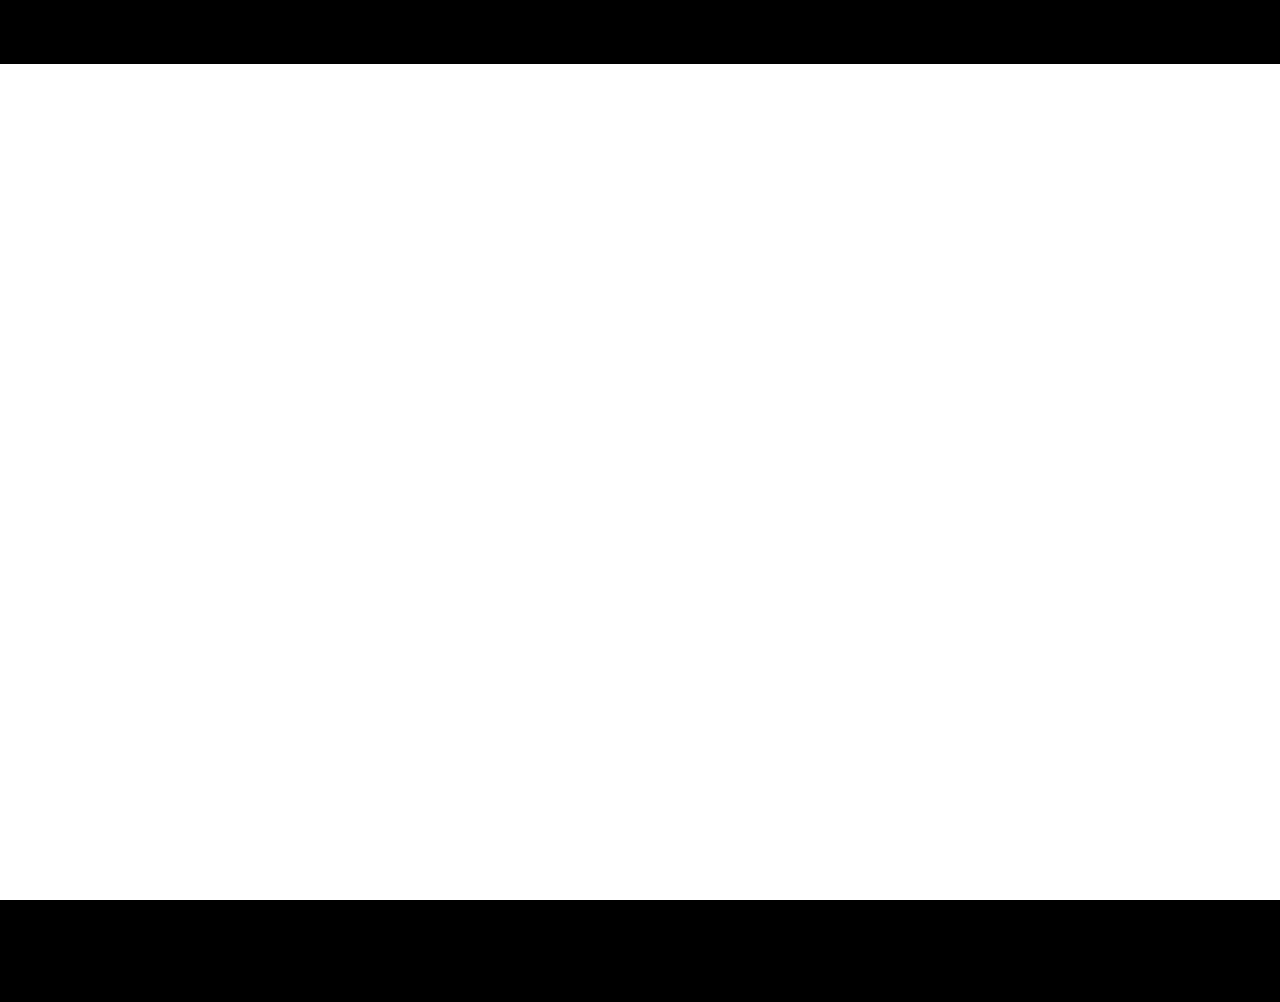
==== commit 4afe9fe2: "202010130513" ====
--- a/info.html
+++ b/info.html
@@ -1,171 +1,33 @@
 <!DOCTYPE html>
 <html lang="en">
 <head>
-    <meta charset="UTF-8">
-    <title>INFO</title>
-    <meta name="viewport" content="width=device-width, initial-scale=1.0">
-    <meta name="Title" content="sekai no owari">
-    <meta name="Subject" content="sekai no owari">
-    <meta name="Keywords" content="sekai no owari">
-    <meta name="Copyright" content="copyright (c) Tokyo Fantasy all rights reserved. contact webmaster for more information webmaster@skow.co.jp">
+	<meta charset="UTF-8">
+	<title>INFO</title>
+	<meta name="viewport" content="width=device-width, initial-scale=1.0">
+	<meta name="Title" content="sekai no owari">
+	<meta name="Subject" content="sekai no owari">
+	<meta name="Keywords" content="sekai no owari">
+	<meta name="Copyright" content="copyright (c) Tokyo Fantasy all rights reserved. contact webmaster for more information webmaster@skow.co.jp">
 
-    <link rel="stylesheet" href="css/main.css">
-    <link rel="stylesheet" href="css/media.css">
-    <script src="js/jquery-3.5.1.min.js"></script>
-    <script src="js/jquery-ui-1.8.23.custom.min.js"></script>
-    <script src="js/jquery.smoothwheel.js"></script>
+	<link rel="stylesheet" href="css/main.css">
+	<link rel="stylesheet" href="css/media.css">
+	<script src="js/jquery-3.5.1.min.js"></script>
+	<script src="js/jquery-ui-1.8.23.custom.min.js"></script>
+	<script src="js/jquery.smoothwheel.js"></script>
+	<script src="js/main.js"></script>
 
-    <script src="js/main.js"></script>
-    
-    <style>
-        .content{
-            height: 100%;
-            background-color: #fff;
-            margin-top: 100%;
-        }
-    
-    </style>
+	<style>
+		.content {
+			height: 100%;
+			background-color: #fff;
+			margin-top: 100%;
+		}
+	</style>
 </head>
 
 <body>
-    <div class="top">
-        <header class="inbox" id="top">
-            <div class="menu_toggle">
-                <div class="hambuger">
-                    <span></span>
-                    <span></span>
-                </div>
-                <div class="cross">
-                    <span></span>
-                    <span></span>
-                </div>
-            </div>
+	<div class="content">
 
-        </header>
-        <div class="gnbarea">
-            <div class="banner_h1 gnbtit">
-                <h1><a>
-                        SEKAI
-                        NO
-                        OWARI
-                    </a></h1>
-            </div>
-            <div class="gnbclose">
-                <span></span>
-                <span></span>
-            </div>
-            <div class="fc gnb">
-                <h3>CONTENTS : </h3>
-                <ul>
-                    <li>
-                        <a href="#">SCEHDULE</a>
-                    </li>
-                    <li>
-                        <a href="#">INFO</a>
-                    </li>
-                    <li>
-                        <a href="#">DISCOGRAPHY</a>
-                    </li>
-                    <li>
-                        <a href="#">PROFILE</a>
-                    </li>
-                    <li>
-                        <a href="#">FANCLUB</a>
-                    </li>
-                    <li>
-                        <a href="#">GOODS</a>
-                    </li>
-                    <li>
-                        <a href="#">CONTACT</a>
-                    </li>
-                </ul>
-            </div>
-        </div>
-    </div>
-    <div id="wrap">
-            <div class="content">
-               
-            </div>
-            
-            
-            
-            
-            
-            <footer class="page" id="ft">
-                <section class="inbox ft">
-                    <div class="fbx ftt">
-                        <div class="col-4 ft1">
-                            <h3>
-                                <a onclick="location.href='index.html'">SEKAI NO OWARI</a>
-                            </h3>
-                            <ul class="fsns">
-                                <li>
-                                    <a href="#" class="ico">
-                                        <img src="images/sns/fb_w.png" alt="">
-        
-                                    </a>
-                                </li>
-                                <li>
-                                    <a href="#" class="ico">
-                                        <img src="images/sns/insta_w.png" alt="">
-        
-                                    </a>
-                                </li>
-                                <li>
-                                    <a href="#" class="ico">
-                                        <img src="images/sns/yt_w.png" alt="">
-        
-                                    </a>
-                                </li>
-                                <li>
-                                    <a href="#" class="ico">
-                                        <img src="images/sns/line_w.png" alt="">
-        
-                                    </a>
-                                </li>
-                            </ul>
-                        </div>
-                        <div class="col-4 fbx fc">
-                            <h3>CONTENTS : </h3>
-                            <ul>
-                                <li>
-                                    <a href="#">SCEHDULE</a>
-                                </li>
-                                <li>
-                                    <a href="#">INFO</a>
-                                </li>
-                                <li>
-                                    <a href="#">DISCOGRAPHY</a>
-                                </li>
-                                <li>
-                                    <a href="#">PROFILE</a>
-                                </li>
-                                <li>
-                                    <a href="#">FANCLUB</a>
-                                </li>
-                                <li>
-                                    <a href="#">GOODS</a>
-                                </li>
-                                <li>
-                                    <a href="#">CONTACT</a>
-                                </li>
-                            </ul>
-                        </div>
-                        <div class="col-4 fbx fc fm">
-                            <h3>MEMBERS ONLY : </h3>
-                            <ul>
-                                <li>
-                                    <a href="#">S.N.O.W.S.</a>
-                                </li>
-                                <li>
-                                    <a href="#">R.A.I.N.S.</a>
-                                </li>
-                            </ul>
-                        </div>
-                    </div>
-                    <address>Copyright © TOKYO FANTASY Inc. All Rights Reserved.</address>
-        
-                </section>
-            </footer>
-        </div>
-</body></html>+	</div>
+</body>
+</html>--- a/css/main.css
+++ b/css/main.css
@@ -17,6 +17,10 @@
 	height: 100%;
 	overflow: hidden;
 
+}
+
+body {
+	background-color: #000;
 }
 
 
@@ -66,7 +70,7 @@
 .toptit {
 	position: absolute;
 	top: 55px;
-	left: 15%;
+	left: 12%;
 	color: #fff;
 	display: none;
 	font-size: 2vw;
@@ -182,24 +186,48 @@
 	left: 0;
 	top: 0;
 	width: 100%;
-	height: 100vh;
-	background-color: rgba(0, 0, 0, 1);
+	height: 100%;
+	background-color: rgba(0, 0, 0, .9);
 	z-index: 99;
 	display: none;
-}
-
-.banner_h1.gnbtit h1 a {
-	display: block;
-	transform: scale(.5);
-}
-
-.gnbclose {
-	position: absolute;
-	right: 239px;
-    top: 13px;
-	width:100px;
-	height:100px;
-	color:#fff;
+	padding: 30px;
+	box-sizing: border-box;
+}
+
+.gnbbox {
+	position: relative;
+	width: 1440px;
+	max-width: 100%;
+	/*height: 100%;*/
+	margin: 0 auto;
+	height: 100%;
+	padding: 50px 100px;
+	outline: 1px solid #ff0;
+	box-sizing: border-box;
+
+
+}
+
+.gnbbox .gnbtit h1 a {
+	position: absolute;
+	top: 51px;
+	left:0;
+	/* left: 0; */
+	color: #fff;
+	width: 100px;
+	font-size: 10rem;
+	font-weight: 100;
+	line-height: 120px;
+
+}
+
+.gnbbox .gnbclose {
+	position: absolute;
+	right: 0px;
+	top: -18px;
+	width: 100px;
+	height: 100px;
+	color: #fff;
 	font-size: 5vw;
 	font-weight: 100;
 	cursor: pointer;
@@ -207,16 +235,30 @@
 	line-height: 100px;
 }
 
-.fc.gnb {
-	position: absolute;
-	right: 256px;
-	bottom: 90px;
-	transform: scale(1.2);
-}
-
-
-
-
+.gnbbox .gnb {
+	color: #fff;
+	position: absolute;
+	right: 0px;
+	bottom: 50px;
+	text-align: right;
+}
+
+
+.gnbbox .gnb h3 {
+	color: #404040;
+}
+
+.gnbbox .gnb li a {
+	font-size: 3vw;
+	font-weight: 100;
+	transition: all .5s linear;
+	display: block;
+	cursor: pointer;
+}
+
+.gnbbox .gnb li a:hover {
+	opacity: 0.3;
+}
 
 
 
@@ -226,35 +268,34 @@
 
 
 
-.banner {
-
+#banner {
+
+	background-color: #1c1c1c;
+}
+
+.banner{
 	position: relative;
-	/*	
-	background: url(../images/main_profile.jpg) no-repeat fixed 50% 50%;
-	background-size: 70%;*/
-	background-color: #1c1c1c;
-	/*overflow: hidden;*/
-
+	height:100%;
+	top: 0; 
+    transform: translateY(0);
 }
 
 /*움직일 배너 이미지*/
 .mpro {
 	position: absolute;
-	width: 70%;
-	left: 25%;
+	width:80%;
+	height:auto;
+	top:10%;
+	right:0;
 	transition: top 1s ease-out;
 }
 
-.banner_h1 {
-
-
+
+.banner_h1 a {
+	position: absolute;
+	top:2%;
+	left:2%;
 	width: 30%;
-}
-
-
-
-.banner_h1 a {
-
 	height: 300px;
 	color: #fff;
 	font-size: 200px;
@@ -265,7 +306,7 @@
 
 }
 
-.banner_h1 pre:hover {
+.banner_h1 a:hover {
 
 	color: rgba(255, 255, 255, .5);
 	transition: color .1s cubic-bezier(.1, .7, .6, .1);
@@ -273,17 +314,17 @@
 
 .banner_h2 {
 
+	position: absolute;
+	bottom:20%;
+	left:2%;
 	padding: 60px 10px;
 
 }
 
-.banner_h2 pre {
-
-	font-family: 'Jost', sans-serif;
-}
-
 .banner_h3 {
-
+	position: absolute;
+	bottom:10%;
+	left:2%;
 	padding: 0px 10px;
 
 }
@@ -426,7 +467,7 @@
 
 .cg_sub h3 {
 
-	font-size: 20px;
+	font-size: 0.6rem;
 	white-space: nowrap;
 }
 
@@ -750,62 +791,119 @@
 
 #video {
 	background-color: #1c1c1c;
+
+}
+
+#video .video {
 	position: relative;
-}
-
-.video {
-	top:0;
-	transform: none;
-	/*.inbox동시적용됨!*/
-	display: flex;
-	align-items: center;
-	justify-content: space-between;
-	transition: top 1s ease-out;
+	top: 0;
+	transform: translateY(0);
+	height: 100%;
+	padding: 0 20px;
+	box-sizing: border-box;
+
 }
 
 .video_title {
-	color: #e8e8e8;
+	position: absolute;
+	top: 50%;
+	left: -26px;
 	font-size: 72px;
 	font-family: 'Jost', sans-serif;
 	font-weight: 100;
 	letter-spacing: 10px;
-	transform: rotate(90deg)
-}
-
-.topics_list.vdul {
-	margin-left: 0;
-}
-
-.cg_sub.vt {
-
-	left: 0px;
-}
-
-.vi::after {
-	position: absolute;
-	content: '';
-	width: 100%;
-	height: 100%;
+	transform: rotate(90deg);
+	letter-spacing: 10px;
+	text-align: bottom;
+	color: #fff;
+	z-index: 2;
+
+}
+
+
+.vdul {
+	position: absolute;
+	right: 2%;
+	top: 50%;
+	transform: translateY(-50%);
+	overflow: hidden;
+	width: 70%;
+}
+
+.vdul li {
+
+	float: left;
+	width: 49%;
+	height: 300px;
+	margin-right: 2%;
+	margin-bottom: 5%;
+	box-sizing: border-box;
+	overflow: hidden;
+	position: relative;
+
+
+
+}
+
+.vdul li .lazy_wrap_v {
+	position: absolute;
 	top: 0;
 	left: 0;
-	background-color: rgba(255, 255, 255, .0);
-	transition: .5s linear;
-
-}
-
-.lazy_wrap.vi {
-	overflow: hidden;
-}
-
-.lazy_wrap.vi img {
-	width: 500px;
-	;
-}
-
-.vi:hover:after {
-	background-color: rgba(255, 255, 255, .3);
-}
-
+	width: 100%;
+	height: 100%;
+	/*background: url(../images/thum1.jpg);*/
+	background-repeat: no-repeat;
+	background-position: center center;
+	background-size: cover;
+	transform: scale(1);
+	transition: all .4s linear;
+	cursor: pointer;
+}
+
+.vdul li .lazy_wrap_v:hover {
+	transform: scale(1.1);
+}
+
+
+
+.vdul li .lazy_wrap_v::after {
+	content: '';
+	position: absolute;
+	width: 100%;
+	height: 100%;
+	top: 0;
+	left: 0;
+	background-color: rgba(255, 255, 255, 0.2);
+}
+
+.vdul li:hover .lazy_wrap_v::after {
+	background-color: rgba(255, 255, 255, 0);
+}
+
+.vdultit {
+	position: absolute;
+	bottom: 0;
+	padding: 0 0 10px 10px;
+	color: #fff;
+	box-sizing: border-box;
+	font-size: 1.3rem;
+}
+
+.vdultit strong {
+	display: block;
+}
+
+.vdul li:nth-child(2) {
+	margin: 0;
+}
+
+.vdul li:nth-child(3) {
+	margin-bottom: 0;
+}
+
+.vdul li:nth-child(4) {
+	margin: 0;
+}
 
 .circle-fill {
 	position: absolute;
@@ -817,17 +915,21 @@
 }
 
 
+
 /* 탑 버튼 */
 
 .gotop {
 	position: absolute;
-	bottom: 0;
+	top: 0;
+	left: 0;
+
 	width: 100%;
 	height: 100px;
 	background-color: #111;
 	cursor: pointer;
 	transition: all .3s linear;
-
+	/*display: none;
+*/
 }
 
 .gotop:hover {
@@ -857,48 +959,48 @@
 
 /* 뮤직비디오 창 열기 */
 
-#yto{
+#yto {
 	position: fixed;
-	width:100%;
-	height:100%;
+	width: 100%;
+	height: 100%;
 	background-color: #000;
-	left:0;
-	top:0;
+	left: 0;
+	top: 0;
 	display: none;
 	z-index: 99999;
 }
 
-#screen{
-    position: absolute;
-    top: 50%;
-    left: 50%;
-    transform: translate(-50%,-50%);
-    width: 50%;
-    background-color: #000;
+#screen {
+	position: absolute;
+	top: 50%;
+	left: 50%;
+	transform: translate(-50%, -50%);
+	width: 50%;
+	background-color: #000;
 }
 
 /*스크린비율유지*/
-#screen::before{
-    content: "";
-    display: block;
-    padding-top: 54%;
-    /*가상요소로 패딩탑을 주면 가로크기에 대한 정확한 비율이 나옴!*/
-}
-
-#ytv{
-	position: absolute;
-    top: 0;
-    width: 100%;
-	height:100%;
-
-}
-
-.ytc{
-	position: absolute;
-	right:0;
-	width:100px;
-	height:100px;
-	color:#fff;
+#screen::before {
+	content: "";
+	display: block;
+	padding-top: 54%;
+	/*가상요소로 패딩탑을 주면 가로크기에 대한 정확한 비율이 나옴!*/
+}
+
+#ytv {
+	position: absolute;
+	top: 0;
+	width: 100%;
+	height: 100%;
+
+}
+
+.ytc {
+	position: absolute;
+	right: 0;
+	width: 100px;
+	height: 100px;
+	color: #fff;
 	font-size: 5vw;
 	font-weight: 100;
 	cursor: pointer;
@@ -911,16 +1013,40 @@
 /* footer */
 
 #ft {
-	height: 70vh;
 	background-color: #000;
-}
-
-.fbx.ftt {
-	justify-content: space-between;
-}
-
-.ftt .col-4 {
-	flex-basis: 30%;
+	position: relative;
+}
+
+.ft {
+
+	padding: 30px;
+	box-sizing: border-box;
+}
+
+.ftt {
+	overflow: hidden;
+	margin-bottom: 30px;
+
+}
+
+.ftt div {
+	width: 399px;
+	float: left;
+	margin-right: 5%;
+
+}
+
+
+.ftt .fm {
+	width: 364px;
+	margin-right: 0;
+}
+
+.ftt .fc,
+.ftt .fm {
+	text-align: right;
+
+
 }
 
 .ft1 h3 {
@@ -943,7 +1069,7 @@
 }
 
 .fsns li {
-	margin-right: 30px;
+	margin-right: 20px;
 }
 
 .ico img {
@@ -958,10 +1084,23 @@
 	opacity: .4;
 }
 
+.fc {
+	margin: 0;
+	padding: 0;
+}
+
 .fc h3 {
 	color: #404040;
-	margin-right: 10px;
+	margin-right: 50px;
 	margin-top: 10px;
+	text-align: left;
+}
+
+.fm h3 {
+	color: #404040;
+	margin-right: 50px;
+	margin-top: 10px;
+	text-align: left;
 }
 
 .fc ul a {
@@ -972,11 +1111,23 @@
 	transition: .3s linear;
 }
 
-.fc ul a:hover {
+.fc ul a:hover,
+.fm ul a:hover {
 	color: rgba(255, 255, 255, .5);
 }
 
+
+.fm ul a {
+	font-size: 2vw;
+	color: #fff;
+	font-weight: 100;
+	letter-spacing: 3px;
+	transition: .3s linear;
+}
+
+
 .ft address {
+	display: block;
 	text-align: center;
 	color: #fff;
 	font-weight: 100;
--- a/css/media.css
+++ b/css/media.css
@@ -1,16 +1,85 @@
 @charset "utf-8";
 
+@media only screen and (max-width:1440px) {
+
+	.banner_h1 a {
+		top: 8%;
+	}
+
+
+	.banner_h2 {
+
+
+		bottom: 10%;
+
+
+	}
+
+	.banner_h3 {
+
+		bottom: 5%;
+
+
+	}
+
+	.gnbbox .gnbclose {
+		right: -31px;
+	}
+
+	.toptit {
+		left: 2%;
+	}
+
+	.ftt div {
+		margin-right: 4%;
+		margin-left: 8px;
+	}
+
+	.ftt {
+		display: flex;
+	}
+
+	.ftt div:last-child {
+		margin-left: 63px;
+	}
+
+	.ft address {
+		margin-top: 100px;
+	}
+
+
+}
+
 @media only screen and (max-width:1024px) {
 
+	.banner {
+		padding: 30px;
+		box-sizing: border-box;
+
+	}
+
+	.banner_h1 a {
+		line-height: 150px;
+	}
+
 	.mpro {
-
-		width: 80%;
-		margin-top: 10%;
-		left: 183px;
+		margin-top: 15%;
 	}
 
 	.toptit {
 		left: 3%;
+	}
+
+	.gnbbox .gnbtit h1 a {
+		left: 0;
+	}
+
+	.gnbbox .gnb {
+		right: 30px;
+	}
+	
+	.gnbbox .gnbclose{
+		font-size: 80px;
 	}
 
 	.hambuger span {
@@ -26,7 +95,7 @@
 	}
 
 	.schedule_title h2 {
-		top: -74px;
+		top: -50px;
 	}
 
 	.topics_list {
@@ -50,6 +119,11 @@
 		width: auto;
 	}
 
+	.schedule_list_detail li,
+	.infoul li {
+		width: 75vw;
+	}
+
 	.schedule_list {
 		position: absolute;
 		left: 50%;
@@ -58,7 +132,7 @@
 
 	.info_title {
 		position: absolute;
-		top: -155px;
+		top: -204px;
 		left: 50%;
 		transform: translateX(-50%);
 	}
@@ -71,32 +145,41 @@
 
 	/* video */
 
+	#video {
+		height: 100%;
+	}
+
+
 	.video_title {
-		position: absolute;
-		top: -93px;
+		top: 70px;
 		left: 50%;
 		transform: translateX(-50%);
 	}
 
-	.topics_list.vdul {
-		display: flex;
-		flex-wrap: wrap;
-		justify-content: space-between;
-
-	}
-
-	.topics_list.vdul li {
-		margin-right: 2%;
-		width: 48%;
-
-	}
-
-	.lazy_wrap.vi {
-		width: 76%;
-	}
+	.vdul {
+
+		position: absolute;
+		right: 2%;
+		top: 58%;
+		transform: translateY(-50%);
+		overflow: hidden;
+		width: 96%;
+
+	}
+
+	.gotop {
+
+		height: 62px;
+	}
+
 
 	#ft {
 		height: 50vh;
+	}
+
+	.ft {
+		padding: 0 20px;
+		padding-top: 100px;
 	}
 
 	.ft1 h3 {
@@ -104,58 +187,39 @@
 		line-height: 65px;
 	}
 
-	/*
-
-
-	.topics_list li {
-
-		width: 50%;
-		position: relative;
-
-	}
-
-	.cg_sub.vt {
-
-		left: 0px;
-	}
-
-	.vi::after {
-		position: absolute;
-		content: '';
-		width: 100%;
-		height: 100%;
-		top: 0;
-		left: 0;
-		background-color: rgba(255, 255, 255, .0);
-		transition: .5s linear;
-
-	}
-
-	.lazy_wrap.vi {
-		overflow: hidden;
-	}
-
-	.lazy_wrap.vi img {
-		width: 100%;
-
-	}
-
-	.vi:hover:after {
-		background-color: rgba(255, 255, 255, .3);
-	}
-
-
-
-*/
+	.ftt > div {
+		margin-right: 0;
+	}
+
+
 }
 
 @media only screen and (max-width:768px) {
+
+
+	.gnbbox .fc.gnb {
+		right: 57px;
+		bottom: 87px;
+		transform: scale(2);
+	}
+
+	.banner_h1 a {
+
+		font-size: 150px;
+		line-height: 110px;
+	}
+
 
 	.mpro {
 		width: 85%;
 		margin-top: 25%;
 		left: 88px;
 	}
+	
+	.gnbbox .gnb li a{
+		font-size: 6vw;
+	}
+	
 
 	.topics_list .date {
 		top: 9px;
@@ -167,37 +231,53 @@
 		width: 86%;
 	}
 
+	.vdultit {
+		font-size: 1rem;
+	}
+
+
+}
+
+@media only screen and (max-width:600px) {
+
+	#banner {
+		height: 135vw;
+	}
+
+	.mpro {
+		top: 112px;
+		width: 77%;
+	}
+
+	.banner {
+		height: 137vw;
+	}
+
 	.cg_sub h3 {
-		font-size: 2vw;
-	}
-
-	.ftt {
-		flex: 1;
-	}
-
-	.fc h3 {
-		margin-top: 0;
-	}
+		font-size: 15px;
+	}
+
+
 
 }
 
 @media only screen and (max-width:500px) {
 
 
-	.page {
-		height: 90%;
-	}
-
+	.gnbbox .gnbtit h1 a {
+		font-size: 6rem;
+		line-height: 80px;
+	}
+
+	.gnbbox .gnb li a {
+		font-size: 6vw;
+	}
+	
 
 	.banner_h1 a {
-		font-size: 20vw;
-		line-height: 77px;
-	}
-
-	#banner {
-		top: 2%;
-		left: 2%;
-		transform: none;
+		font-size: 99px;
+		line-height: 73px;
+		left: 6%;
 	}
 
 	.menu_toggle {
@@ -209,9 +289,9 @@
 	}
 
 	.mpro {
-		width: 90%;
-		margin-top: 81%;
-		left: 34px;
+
+		margin-top: 57%;
+
 	}
 
 	.toptit {
@@ -221,27 +301,30 @@
 	}
 
 	.banner_h2 {
-		width: 87px;
-		position: absolute;
-		width: 87px;
-		right: 0;
-		top: 0;
+		left: 82%;
+		top: 55px;
+		width: 30px;
+		padding: 0;
 	}
 
 	.banner_h3 {
-		text-align: end;
+		top: 38%;
+		left: 65%;
+		padding: 0;
+		text-align: right;
 	}
 
 	.topics {
-		height: 200%;
+		height: 157%;
 	}
 
 	.topics_title h2 {
 		top: -230px;
+		font-size: 50px;
 	}
 
 	.topics_list {
-		top: -63px;
+		top: -100px;
 		margin-left: 10%;
 		position: relative;
 	}
@@ -262,17 +345,26 @@
 		height: 139px;
 	}
 
+	.schedule_title h2 {
+		top: -38px;
+	}
+
 	.viewall {
 		font-size: 6vw;
 	}
 
 	.schedule_title h2 {
-		font-size: 8vw;
+		font-size: 50px;
+	}
+
+	.schabt b,
+	.iflitit {
+		font-size: 14px;
 	}
 
 	.info_title {
-		font-size: 8vw;
-		top: -92px;
+		font-size: 50px;
+		top: -160px;
 	}
 
 	.infoul {
@@ -280,7 +372,7 @@
 	}
 
 	#video {
-		height: 200%;
+		height: 143%;
 	}
 
 	.video {
@@ -288,21 +380,206 @@
 	}
 
 	.video_title {
-		top: -150px;
+
 		font-size: 8vw;
 	}
 
-	.topics_list.vdul li {
+	.vdul {
+		top: 172px;
+		transform: translateY(0%);
+
+	}
+
+	.vdul li {
 		width: 100%;
-		left: -33px;
+
+	}
+
+	.vdul li:nth-child(2),
+	.vdul li:nth-child(3) {
+		margin-bottom: 5%;
+	}
+
+	#ft {
+		height: 100%;
+	}
+
+	.ft {
+
+		height: 100%;
+		top: 0;
+		transform: translateY(0);
+
+	}
+
+	.ftt {
 		position: relative;
-	}
-
-	.cg_sub.vt {
-		left: 51px;
-	}
-	
-	#ft{
-		height:100%;
-	}
-}
+		height: 94%;
+	}
+
+	.ftt div {
+		width: 50%;
+	}
+
+	.ft1 {
+		position: absolute;
+		top: 100px;
+		left: 30px;
+	}
+
+	.ft1 h3 {
+		width: 100px;
+		line-height: 70px;
+		font-size: 80px;
+	}
+
+	.fsns {
+		position: absolute;
+		right: -183px;
+		top: 13px;
+	}
+
+	.fc {
+		position: absolute;
+		left: 30px;
+		top: 400px;
+
+	}
+
+	.ftt .fc,
+	.ftt .fm {
+		text-align: left;
+	}
+
+	.fc ul a,
+	.fm ul a {
+
+		font-size: 25px;
+	}
+
+	.ftt .fm {
+		position: absolute;
+		right: -170px;
+		top: 400px;
+	}
+
+
+	.ft address {
+		position: absolute;
+		bottom: 30px;
+		left: 50%;
+		font-size: 15px;
+		transform: translateX(-50%);
+		white-space: nowrap;
+	}
+
+}
+
+@media only screen and (max-width:412px) {
+
+	.banner_h3 {
+		left: 60%;
+	}
+
+	.mpro {
+		margin-top: 55%;
+		left: 10px;
+		width: 96%;
+	}
+
+
+}
+
+@media only screen and (max-width:380px) {
+
+	.banner_h1 a {
+		font-size: 67px;
+		line-height: 51px;
+	}
+
+	.banner_h2 {
+		left: 77%;
+	}
+
+	.banner_h3 {
+		left: 55%;
+	}
+
+}
+
+@media only screen and (max-width:360px) {
+
+
+	html,
+	body {
+		overflow: scroll;
+	}
+
+	
+
+
+	.gnbbox .gnbtit h1 a {
+		font-size: 6rem;
+		line-height: 80px;
+	}
+
+	.gnbbox .gnb {
+		top: 66%;
+		left: 38%;
+		transform: translate(-50%, -50%);
+	}
+
+	.gnbbox .gnb li a {
+		font-size: 10vw;
+		text-align: left;
+	}
+	
+	
+
+	.gnbbox .gnbclose {
+		font-size: 20vw;
+	}
+
+	.menu_toggle {
+		top: 43px;
+	}
+	
+	.topics{
+		height:163%;
+	}
+
+	.topics_list li {
+		margin-bottom: 17%;
+	}
+
+	.gotop {
+		height: 50px;
+	}
+
+	.ftt div {
+		width: 31%;
+	}
+
+	.ico img {
+		width: 15px;
+	}
+
+	.ft {
+		padding: 0;
+	}
+
+	.ft1 h3 {
+		line-height: 51px;
+		font-size: 58px;
+	}
+
+	.fc ul a,
+	.fm ul a {
+		font-size: 18px;
+	}
+
+	.ftt .fm {
+		right: -218px;
+	}
+
+}
